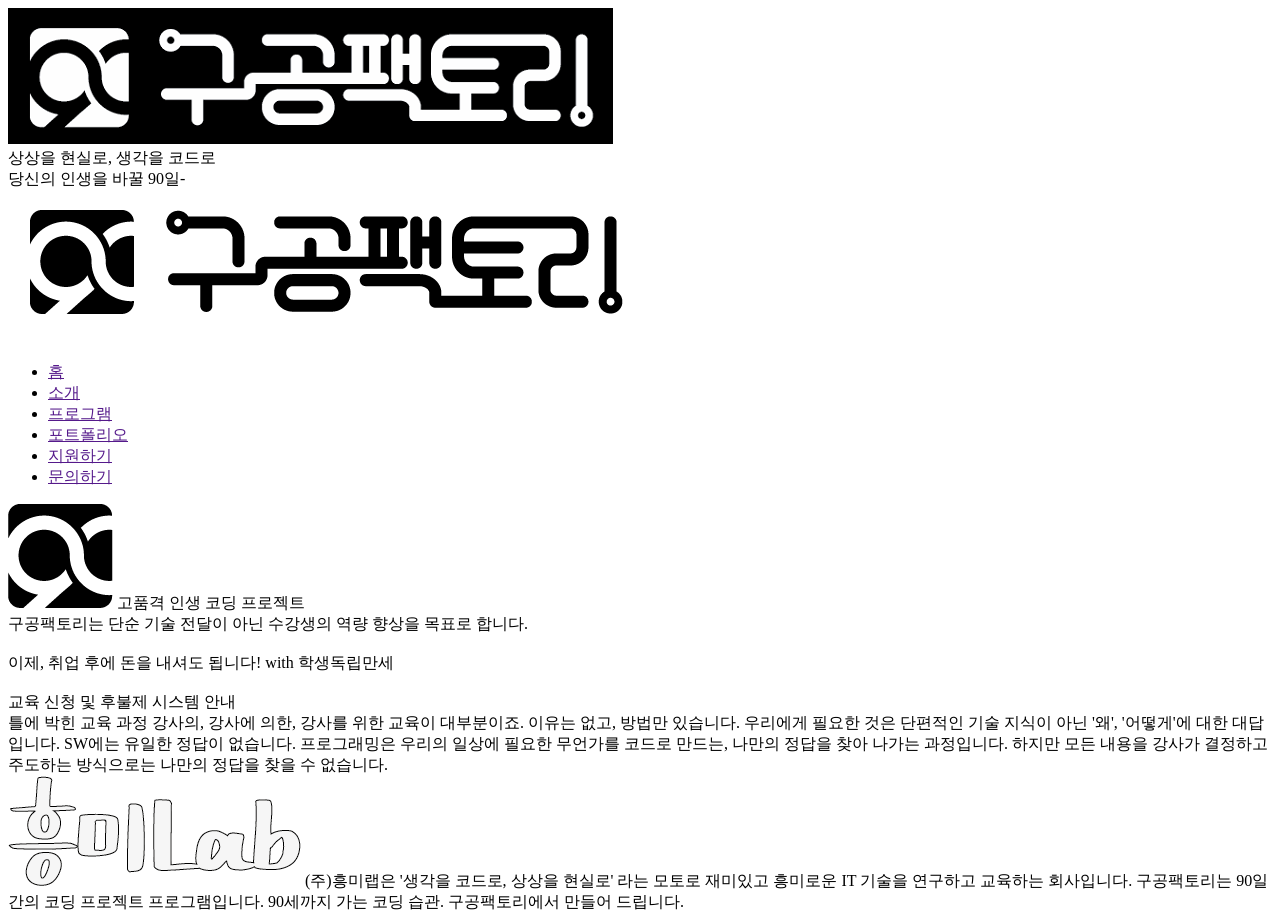
==== 90/90_project/index.html @ 26e8b992 "자바스크립트 입문 실습 공부" ====
<!DOCTYPE html>
<html>

<head>
    <title>구공팩토리</title>
    <link rel="stylesheet" type="text/css" href="/venders/css/grid.css">
    <link rel="stylesheet" type="text/css" href="/venders/css/normalize.css">
    <link rel="stylesheet" type="text/css" href="/resources/css/style.css">
</head>

<body>

    <section class="intro">
        <div class="intro-box">
            <img src="resources/image/base/logo-white.png" class="intro-img">
            <br>상상을 현실로, 생각을 코드로<br>
            당신의 인생을 바꿀 90일-
        </div>
    </section>

    <header>
        <nav>
            <div class="row">
                <div class="col span-1-of-3">
                    <img src="resources/image/base/logo-dark-3-232x42.png" class="header-logo">
                </div>
                <div class="col span-1-of-3">
                    <ul class="main-nav">
                        <li><a href="">홈</a></li>
                        <li><a href="">소개</a></li>
                        <li><a href="">프로그램</a></li>
                        <li><a href="">포트폴리오</a></li>
                        <li><a href="">지원하기</a></li>
                        <li><a href="">문의하기</a></li>
                        
                    </ul>
                </div>
            </div>
        </nav>
    </header>


    <section>
        <article>
            <img src="resources/image/base/logo.png">
            고품격 인생 코딩 프로젝트<br>
            구공팩토리는 단순 기술 전달이 아닌 수강생의 역량 향상을 목표로 합니다.<br>
            <br>
            이제, 취업 후에 돈을 내셔도 됩니다! with 학생독립만세<br>
            <br>
            교육 신청 및 후불제 시스템 안내<br>
        </article>
    </section>

    <section>
        틀에 박힌 교육 과정
        강사의, 강사에 의한, 강사를 위한 교육이 대부분이죠.
        이유는 없고, 방법만 있습니다.
        
        우리에게 필요한 것은 단편적인 기술 지식이 아닌 '왜', '어떻게'에 대한 대답입니다. SW에는 유일한 정답이 없습니다. 프로그래밍은 우리의 일상에 필요한 무언가를 코드로 만드는, 나만의 정답을 찾아 나가는 과정입니다. 하지만 모든 내용을 강사가 결정하고 주도하는 방식으로는 나만의 정답을 찾을 수 없습니다.
    </section>

    <footer>
        <img src="resources/image/base/footer-logo.png">
        (주)흥미랩은 '생각을 코드로, 상상을 현실로' 라는 모토로 재미있고 흥미로운 IT 기술을 연구하고 교육하는 회사입니다. 구공팩토리는 90일 간의 코딩 프로젝트 프로그램입니다. 90세까지 가는 코딩 습관. 구공팩토리에서 만들어 드립니다.
    </footer>
</body>

</html>
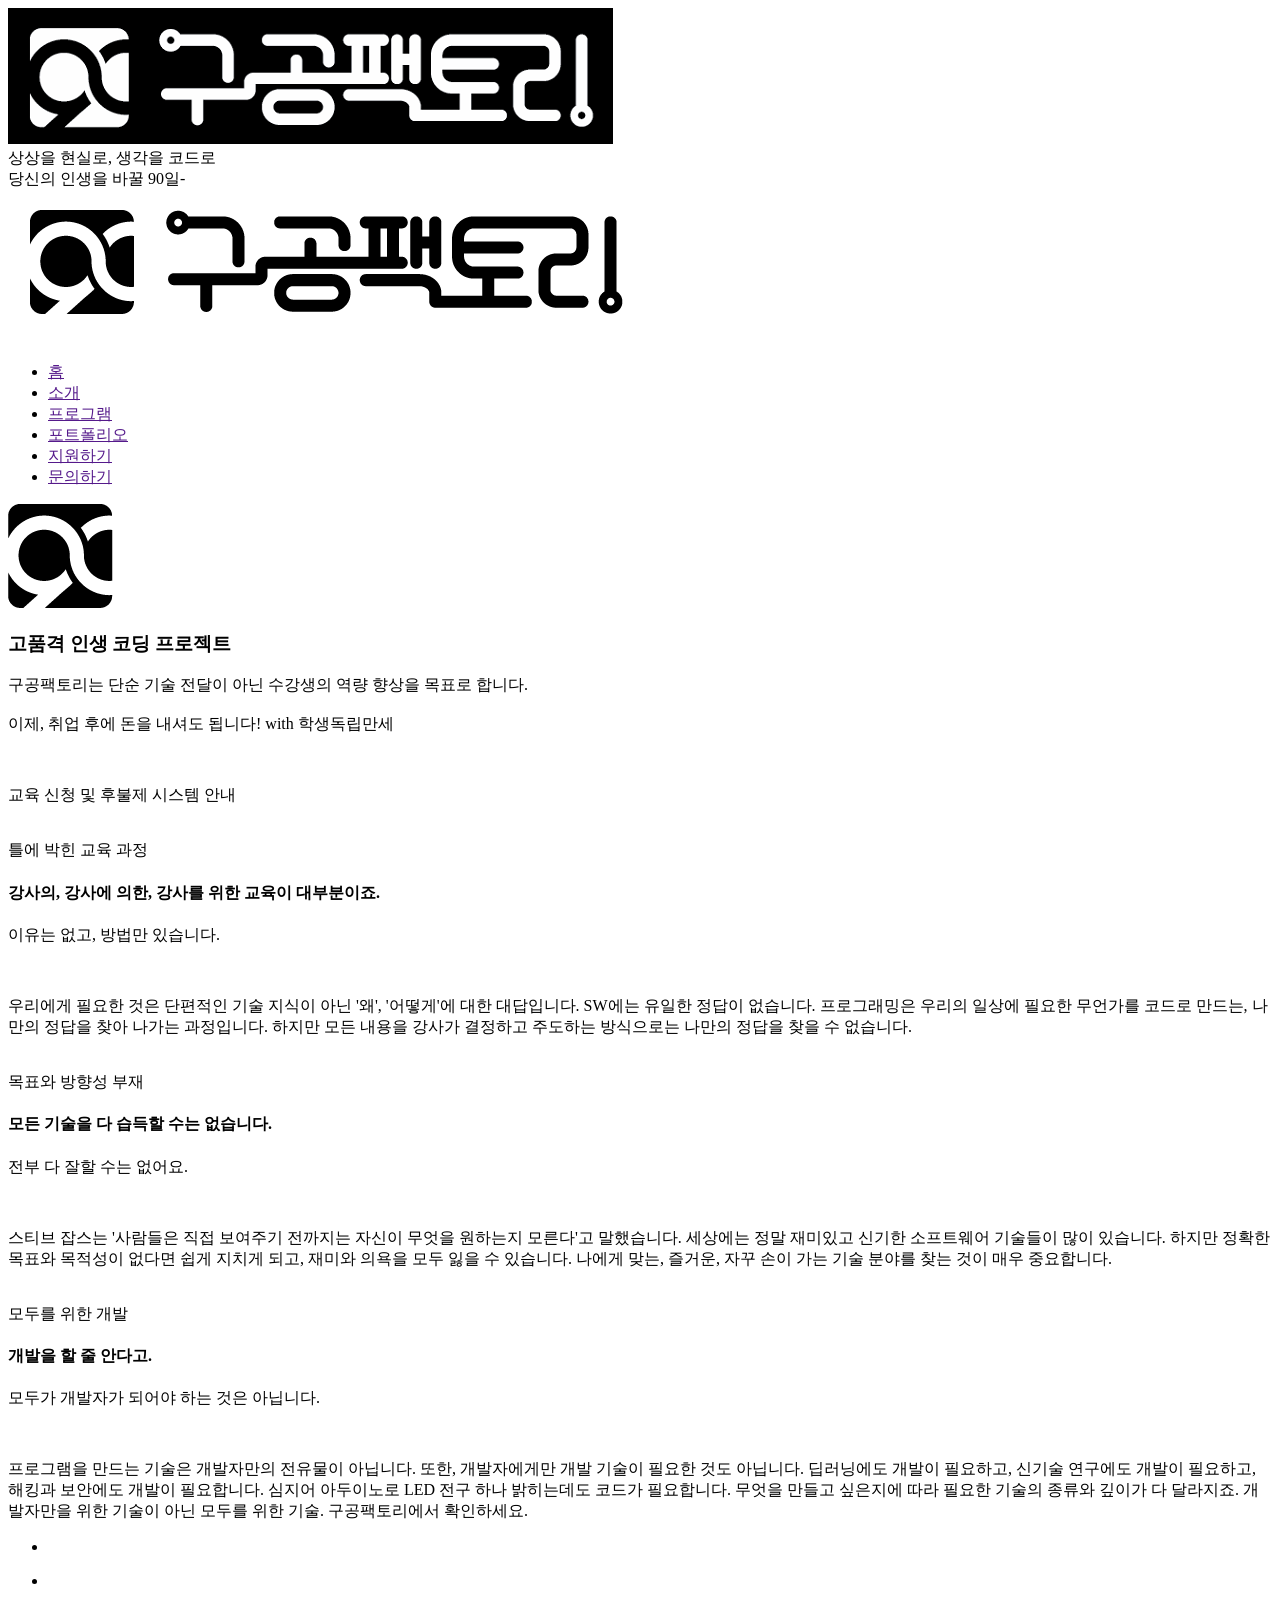
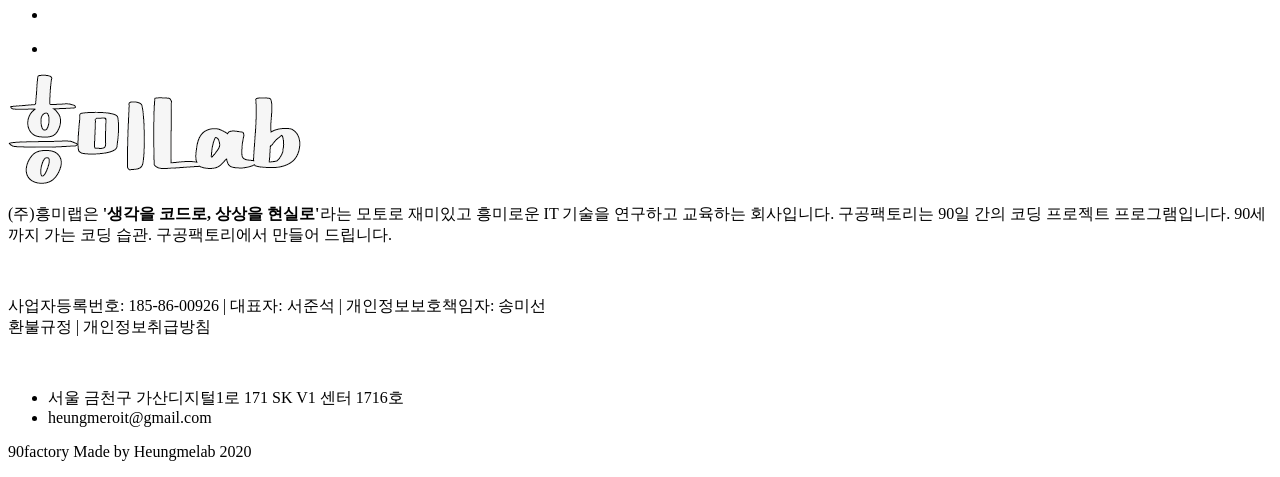
==== commit 1d6289d0: "구공 팩토리 사이트 따보기" ====
--- a/90/90_project/index.html
+++ b/90/90_project/index.html
@@ -3,9 +3,12 @@
 
 <head>
     <title>구공팩토리</title>
+    <link rel="shortcut icon" href="/resources/image/base/logo.png" type="image/x-icon">
     <link rel="stylesheet" type="text/css" href="/venders/css/grid.css">
     <link rel="stylesheet" type="text/css" href="/venders/css/normalize.css">
+    <link rel="stylesheet" type="text/css" href="/venders/css/font-awesome.css">
     <link rel="stylesheet" type="text/css" href="/resources/css/style.css">
+
 </head>
 
 <body>
@@ -14,7 +17,10 @@
         <div class="intro-box">
             <img src="resources/image/base/logo-white.png" class="intro-img">
             <br>상상을 현실로, 생각을 코드로<br>
-            당신의 인생을 바꿀 90일-
+            당신의 인생을 바꿀 90일-<br>
+            <div class="i-intro">
+                <div class="i-circle"><i class="fa fa-2x fa-angle-double-down"></i></div>
+            </div>
         </div>
     </section>
 
@@ -40,29 +46,151 @@
     </header>
 
 
-    <section>
+    <section class="section-description">
         <article>
-            <img src="resources/image/base/logo.png">
-            고품격 인생 코딩 프로젝트<br>
-            구공팩토리는 단순 기술 전달이 아닌 수강생의 역량 향상을 목표로 합니다.<br>
-            <br>
-            이제, 취업 후에 돈을 내셔도 됩니다! with 학생독립만세<br>
-            <br>
-            교육 신청 및 후불제 시스템 안내<br>
+            <div class="row">
+                <img src="resources/image/base/logo.png">
+                <h1>고품격 인생 코딩 프로젝트</h1>
+                <p class="highlight-font">구공팩토리는 단순 기술 전달이 아닌 수강생의 역량 향상을 목표로 합니다.<br>
+                    <br>
+                    이제, 취업 후에 돈을 내셔도 됩니다! with 학생독립만세</p>
+                <br>
+                <p class="active-font">교육 신청 및 후불제 시스템 안내</p>
+            </div>
         </article>
     </section>
 
-    <section>
-        틀에 박힌 교육 과정
-        강사의, 강사에 의한, 강사를 위한 교육이 대부분이죠.
-        이유는 없고, 방법만 있습니다.
-        
-        우리에게 필요한 것은 단편적인 기술 지식이 아닌 '왜', '어떻게'에 대한 대답입니다. SW에는 유일한 정답이 없습니다. 프로그래밍은 우리의 일상에 필요한 무언가를 코드로 만드는, 나만의 정답을 찾아 나가는 과정입니다. 하지만 모든 내용을 강사가 결정하고 주도하는 방식으로는 나만의 정답을 찾을 수 없습니다.
+    <section class="section-split-card">
+        <article class="split-card right">
+            <div class="row">
+                <div class="box--title1">
+                    <i class="fa fa-2x fa-list"></i> <br>
+                    틀에 박힌 교육 과정
+                </div>
+                <div class="box--description1">
+                    <h4>강사의, 강사에 의한, 강사를 위한 교육이 대부분이죠.</h4>
+                    <p>이유는 없고, 방법만 있습니다.</p>
+                    <br>
+                    <p>
+                        우리에게 필요한 것은 단편적인 기술 지식이 아닌 <span class="highlight-font">'왜', '어떻게'</span>에 대한 대답입니다. 
+                        SW에는 유일한 정답이 없습니다. 프로그래밍은 우리의 일상에 필요한 무언가를 코드로 만드는, 
+                        <span class="highlight-font">나만의 정답</span>을 찾아 나가는 과정입니다. 하지만 모든 내용을 강사가 결정하고 주도하는 
+                        방식으로는 나만의 정답을 찾을 수 없습니다.
+                    </p>
+                </div>
+            </div>
+        </article>
+        <article class="split-card left">
+            <div class="row">
+                <div class="box--title2">
+                    <i class="fa fa-2x fa-compass"></i> <br>
+                    목표와 방향성 부재
+                </div>
+                <div class="box--description2">
+                    <h4>모든 기술을 다 습득할 수는 없습니다.</h4>
+                    <p>전부 다 잘할 수는 없어요.</p> 
+                    <br>
+                    <p>
+                        스티브 잡스는 <span class="highlight-font">'사람들은 직접 보여주기 전까지는 자신이 무엇을 원하는지 모른다'</span>고 말했습니다. 
+                        세상에는 정말 재미있고 신기한 소프트웨어 기술들이 많이 있습니다. 하지만 정확한 목표와 목적성이 없다면 쉽게 지치게 되고, 
+                        재미와 의욕을 모두 잃을 수 있습니다. <span class="highlight-font">나에게 맞는, 즐거운, 자꾸 손이 가는</span> 기술 분야를 찾는 것이 매우 중요합니다.
+                    </p>
+                </div>
+            </div>
+        </article>
+        <article class="split-card right">
+            <div class="row">
+                <div class="box--title3">
+                    <i class="fa fa-2x fa-users"></i> <br>
+                    모두를 위한 개발
+                </div>
+                <div class="box--description3">
+                    <h4>개발을 할 줄 안다고.</h4>
+                    <p>모두가 개발자가 되어야 하는 것은 아닙니다.</p> 
+                    <br>
+                    <p>
+                        프로그램을 만드는 기술은 개발자만의 전유물이 아닙니다. 또한, <span class="highlight-font">개발자에게만 개발 기술이 필요한 것도 아닙니다.</span>
+                        딥러닝에도 개발이 필요하고, 신기술 연구에도 개발이 필요하고, 해킹과 보안에도 개발이 필요합니다. 
+                        심지어 아두이노로 LED 전구 하나 밝히는데도 코드가 필요합니다. 
+                        무엇을 만들고 싶은지에 따라 필요한 기술의 종류와 깊이가 다 달라지죠. <span class="highlight-font">개발자만을 위한 기술이 아닌 모두를 위한 기술.</span>
+                        구공팩토리에서 확인하세요.
+                    </p> 
+                </div>
+            </div>
+        </article>
+    </section>
+
+    <section class="section-gallery">
+        <div class="row">
+            <ul class="space-gallery">
+                <li>
+                    <figure class="space-photo">
+                        <img src="/resources/image/gallery/door.jpg" alt="">
+                    </figure>
+                </li>
+                <li>
+                    <figure class="space-photo">
+                        <img src="/resources/image/gallery/book.jpg" alt="">
+                    </figure>
+                </li>
+                <li>
+                    <figure class="space-photo">
+                        <img src="/resources/image/gallery/view.jpg" alt="">
+                    </figure>
+                </li>
+                <li>
+                    <figure class="space-photo">
+                        <img src="/resources/image/gallery/entrance.jpg" alt="">
+                    </figure>
+                </li>
+            </ul>
+        </div>
     </section>
 
     <footer>
-        <img src="resources/image/base/footer-logo.png">
-        (주)흥미랩은 '생각을 코드로, 상상을 현실로' 라는 모토로 재미있고 흥미로운 IT 기술을 연구하고 교육하는 회사입니다. 구공팩토리는 90일 간의 코딩 프로젝트 프로그램입니다. 90세까지 가는 코딩 습관. 구공팩토리에서 만들어 드립니다.
+        <div class="row">
+            <div class="footer-top">
+                <div class="col span-1-of-5"></div>
+                <div class="col span-3-of-6">
+                    <div class="footer-box">
+                        <img src="resources/image/base/footer-logo.png" class="footer-logo">
+                        <div class="footer-info">
+                            <p>
+                                (주)흥미랩은 <b>'생각을 코드로, 상상을 현실로'</b>라는 모토로 재미있고 
+                                흥미로운 IT 기술을 연구하고 교육하는 회사입니다. 
+                                구공팩토리는 90일 간의 코딩 프로젝트 프로그램입니다. 
+                                90세까지 가는 코딩 습관. 구공팩토리에서 만들어 드립니다.
+                            </p>
+                            <br>
+                            <p>
+                                사업자등록번호: 185-86-00926 | 대표자: 서준석 | 개인정보보호책임자: 송미선 <br>
+                                <span class="active-font-thin">환불규정</span> | <span class="active-font-thin">개인정보취급방침</span>
+                            </p>
+                            <br>
+                            <ul class="list-icon">
+                                <li>
+                                    <i class="fa fa-map"></i> 
+                                    서울 금천구 가산디지털1로 171 SK V1 센터 1716호
+                                </li>
+                                <li>
+                                    <i class="fa fa-envelope"></i>
+                                    heungmeroit@gmail.com
+                                </li>
+                            </ul>
+                        </div>
+                    </div>
+                </div>
+            </div>
+        </div>
+        <div class="footer-bottom">
+            <div class="col span-1-of-5"></div>
+            <div class="col span-3-of-6">
+                <p>
+                    90factory <span class="footer-font">Made by Heungmelab
+                    <i class="fa fa-copyright copyright"></i> 2020</span>
+                </p>
+            </div>
+        </div>
     </footer>
 </body>
 
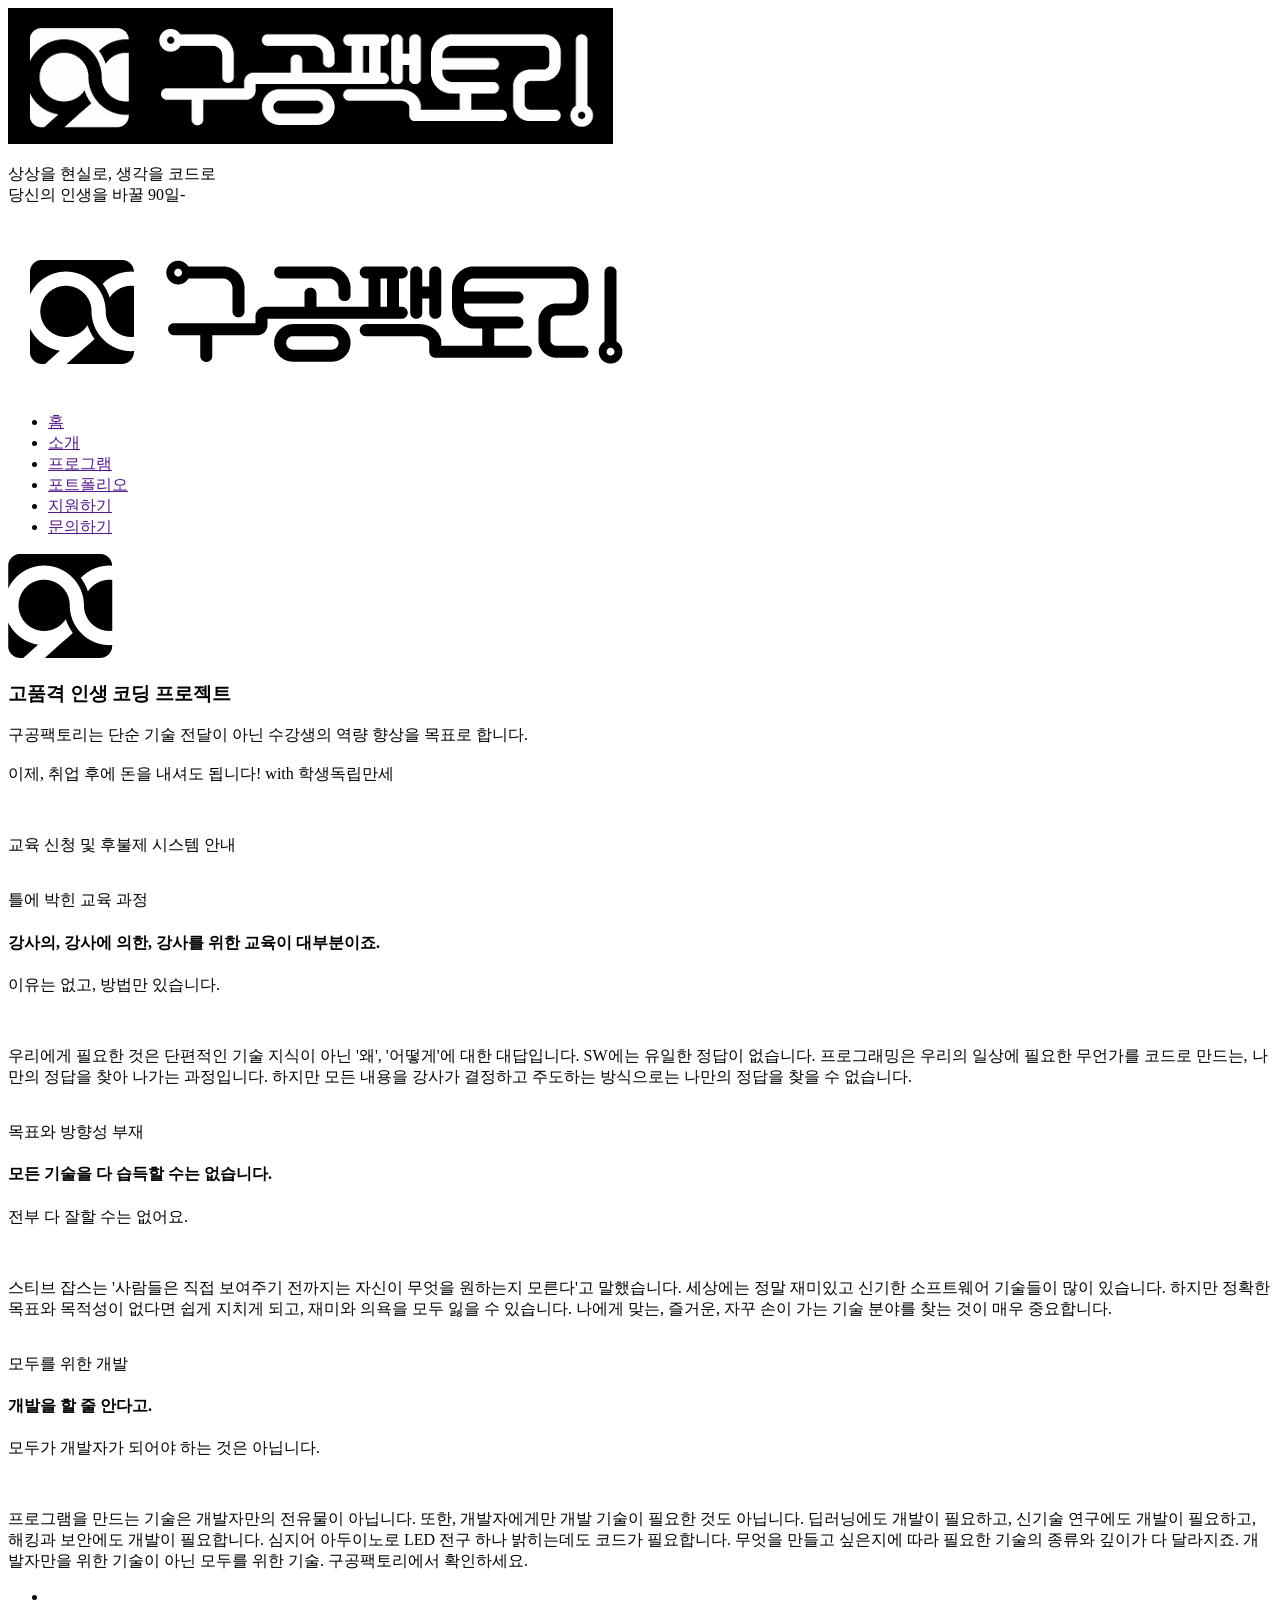
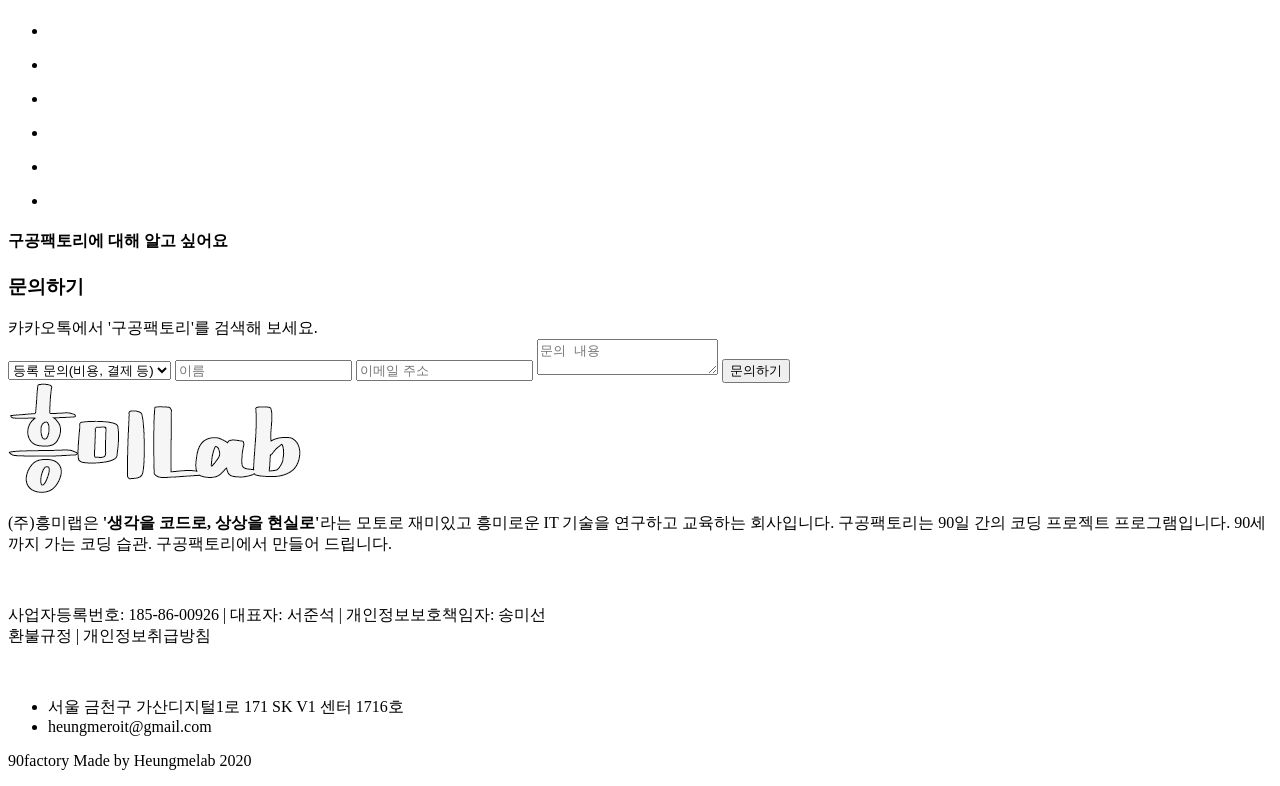
==== commit 35bf1487: "update" ====
--- a/90/90_project/index.html
+++ b/90/90_project/index.html
@@ -16,11 +16,10 @@
     <section class="intro">
         <div class="intro-box">
             <img src="resources/image/base/logo-white.png" class="intro-img">
-            <br>상상을 현실로, 생각을 코드로<br>
-            당신의 인생을 바꿀 90일-<br>
-            <div class="i-intro">
-                <div class="i-circle"><i class="fa fa-2x fa-angle-double-down"></i></div>
-            </div>
+            <p>상상을 현실로, 생각을 코드로<br>
+                당신의 인생을 바꿀 90일-</p>
+            <br>
+                <a><i class="fa fa-2x fa-angle-double-down"></i></a>
         </div>
     </section>
 
@@ -30,7 +29,7 @@
                 <div class="col span-1-of-3">
                     <img src="resources/image/base/logo-dark-3-232x42.png" class="header-logo">
                 </div>
-                <div class="col span-1-of-3">
+                <div class="col span-2-of-3">
                     <ul class="main-nav">
                         <li><a href="">홈</a></li>
                         <li><a href="">소개</a></li>
@@ -144,7 +143,53 @@
                     </figure>
                 </li>
             </ul>
-        </div>
+
+            <ul class="space-gallery">
+                <li>
+                    <figure class="space-photo">
+                        <img src="/resources/image/gallery/pair.jpg" alt="">
+                    </figure>
+                </li>
+                <li>
+                    <figure class="space-photo">
+                        <img src="/resources/image/gallery/conference.jpg" alt="">
+                    </figure>
+                </li>
+                <li>
+                    <figure class="space-photo">
+                        <img src="/resources/image/gallery/plan.jpg" alt="">
+                    </figure>
+                </li>
+            </ul>
+        </div>
+    </section>
+
+    <section class="section-contact">
+        <article class="article-contact">
+            <div class="row">
+                <div class="contact-title">
+                    <h4 class="active-font">구공팩토리에 대해 알고 싶어요</h4>
+                    <h1>문의하기</h1>
+                    카카오톡에서 '구공팩토리'를 검색해 보세요.
+                </div>
+            </div>
+            <div class="row">
+                <div class="col span-4-of-5">
+                    <form method="POST" action="#" class="contact-form">
+                        <select name="contact-type" id="select-type">
+                            <option value="registration">등록 문의(비용, 결제 등)</option>
+                            <option value="education">교육 프로그램 문의</option>
+                            <option value="others">기타 문의</option>
+                        </select>
+                        <input type="text" name="username" id="username" placeholder="이름" required>
+                        <input type="text" name="email" id="email" placeholder="이메일 주소" required>
+                        <textarea name="message" placeholder="문의 내용"></textarea>
+                        <input type="submit" value="문의하기" class="btn">
+                    </form>
+
+                </div>
+            </div>
+        </article>
     </section>
 
     <footer>
